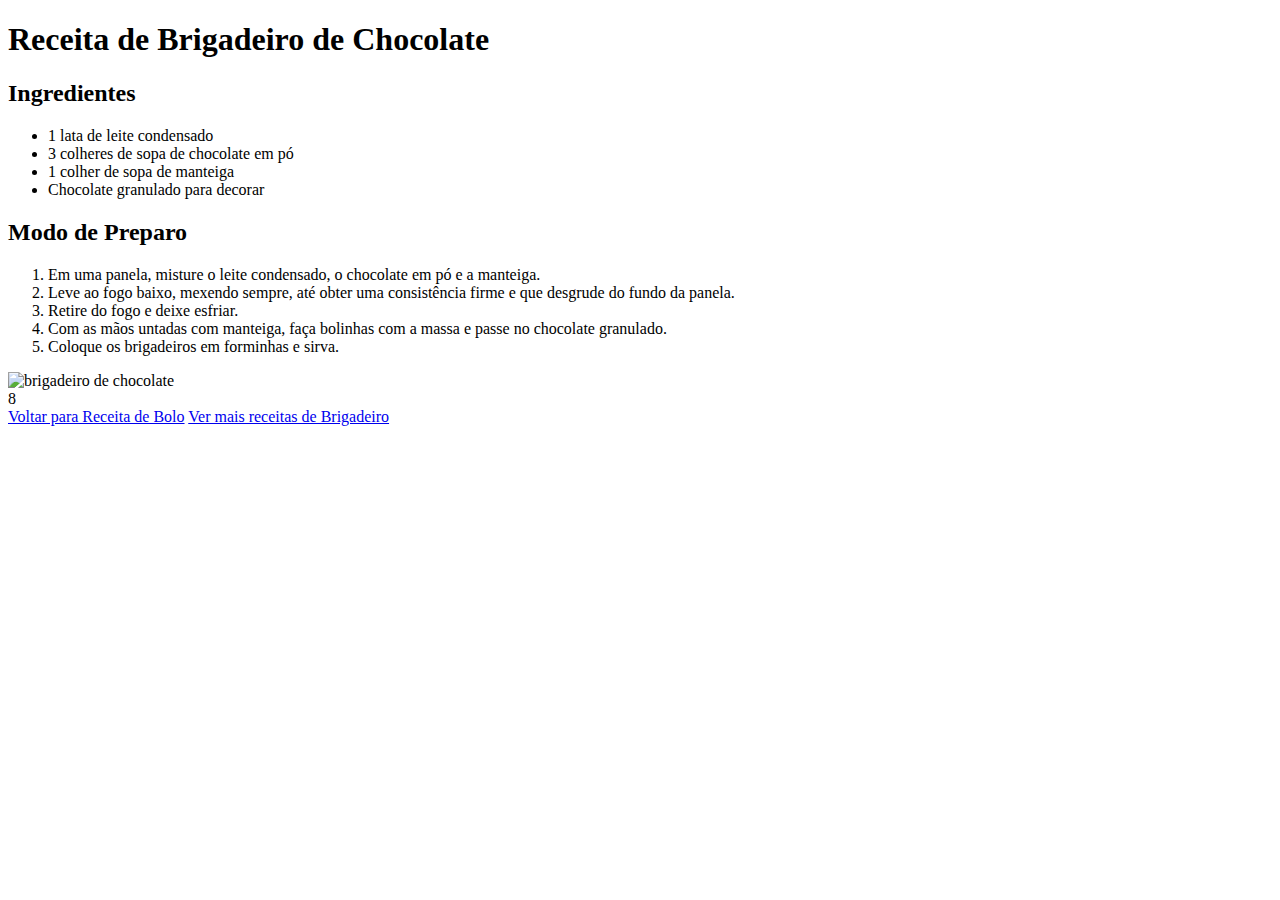
==== brigadeiro.html @ 161e7b05 "Create brigadeiro.html" ====
<!DOCTYPE html>
<html lang="pt-BR">

<head>
    <meta charset="UTF-8">
    <meta name="viewport" content="width=device-width, initial-scale=1.0">
    <title>Receita de Brigadeiro de Chocolate</title>
    <!-- Incluindo Tailwind CSS -->
    <link href="https://cdn.jsdelivr.net/npm/tailwindcss@2.2.19/dist/tailwind.min.css" rel="stylesheet">
</head>

<body class="bg-gray-100">
    <div class="container mx-auto p-8">
        <h1 class="text-3xl font-bold text-center mb-8">Receita de Brigadeiro de Chocolate</h1>

        <!-- Conteúdo da Receita -->
        <div class="bg-white rounded-lg shadow-md p-8">
            <h2 class="text-xl font-semibold mb-4">Ingredientes</h2>
            <ul class="list-disc ml-8">
                <li>1 lata de leite condensado</li>
                <li>3 colheres de sopa de chocolate em pó</li>
                <li>1 colher de sopa de manteiga</li>
                <li>Chocolate granulado para decorar</li>
            </ul>
            <h2 class="text-xl font-semibold mt-4 mb-4">Modo de Preparo</h2>
            <ol class="list-decimal ml-8">
                <li>Em uma panela, misture o leite condensado, o chocolate em pó e a manteiga.</li>
                <li>Leve ao fogo baixo, mexendo sempre, até obter uma consistência firme e que desgrude do fundo da
                    panela.</li>
                <li>Retire do fogo e deixe esfriar.</li>
                <li>Com as mãos untadas com manteiga, faça bolinhas com a massa e passe no chocolate granulado.</li>
                <li>Coloque os brigadeiros em forminhas e sirva.</li>
            </ol>

            <img class="w-1/2 mx-auto mt-8 rounded-lg shadow-md"
                src="https://i.panelinha.com.br/i1/228-q-2859-brigadeiro.webp" alt="brigadeiro de chocolate">
        </div>
8
        <!-- Links Internos -->
        <div class="mt-8 text-center">
            <a href="index.html" class="text-blue-500 hover:underline mr-4">Voltar para Receita de Bolo</a>
            <a href="https://www.tudogostoso.com.br/receita/114-brigadeiro.html"
                class="text-blue-500 hover:underline">Ver mais receitas de Brigadeiro</a>
        </div>
    </div>
</body>

</html>
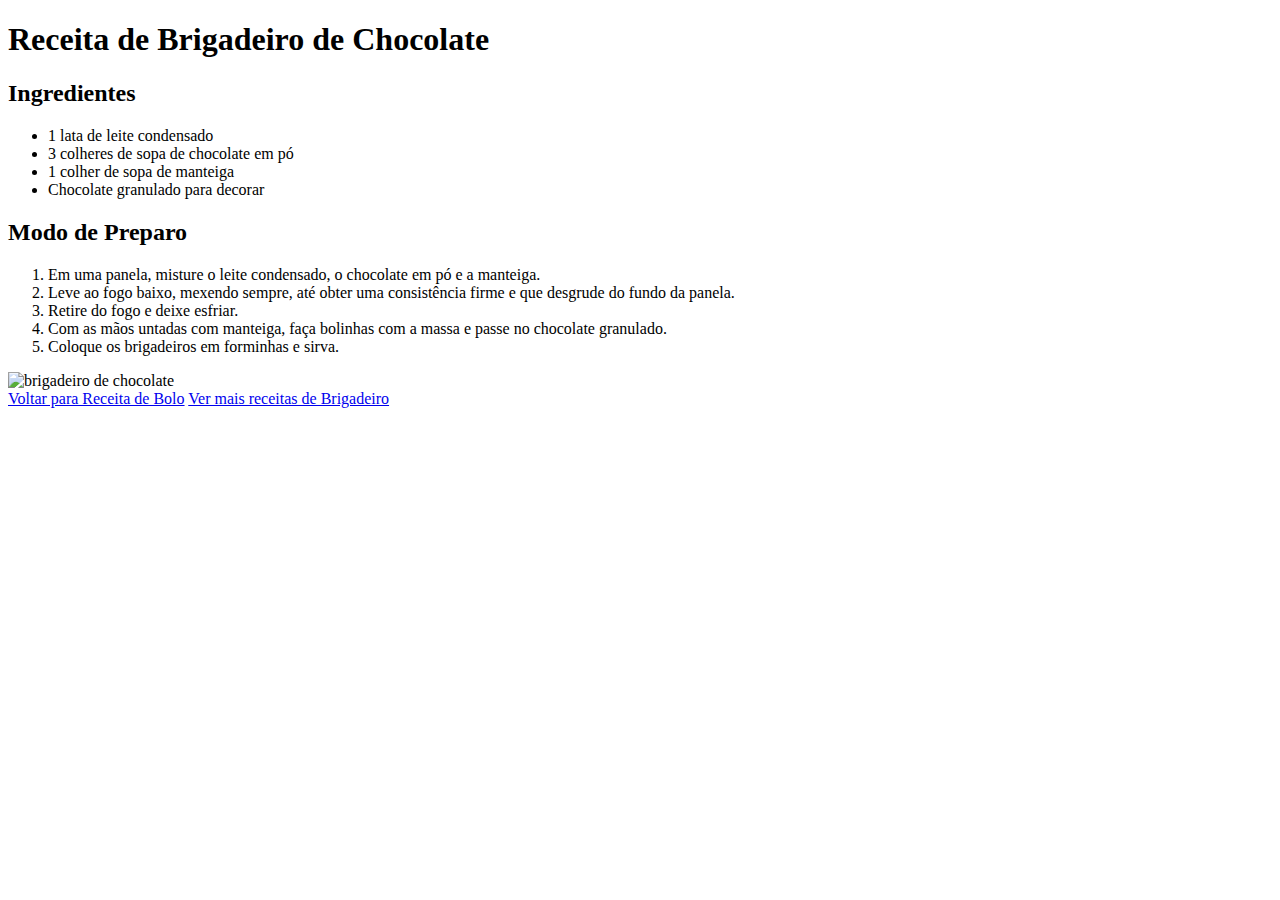
==== commit 41ceb2d3: "removi o 8 do brigadeiro.html" ====
--- a/brigadeiro.html
+++ b/brigadeiro.html
@@ -35,7 +35,7 @@
             <img class="w-1/2 mx-auto mt-8 rounded-lg shadow-md"
                 src="https://i.panelinha.com.br/i1/228-q-2859-brigadeiro.webp" alt="brigadeiro de chocolate">
         </div>
-8
+
         <!-- Links Internos -->
         <div class="mt-8 text-center">
             <a href="index.html" class="text-blue-500 hover:underline mr-4">Voltar para Receita de Bolo</a>
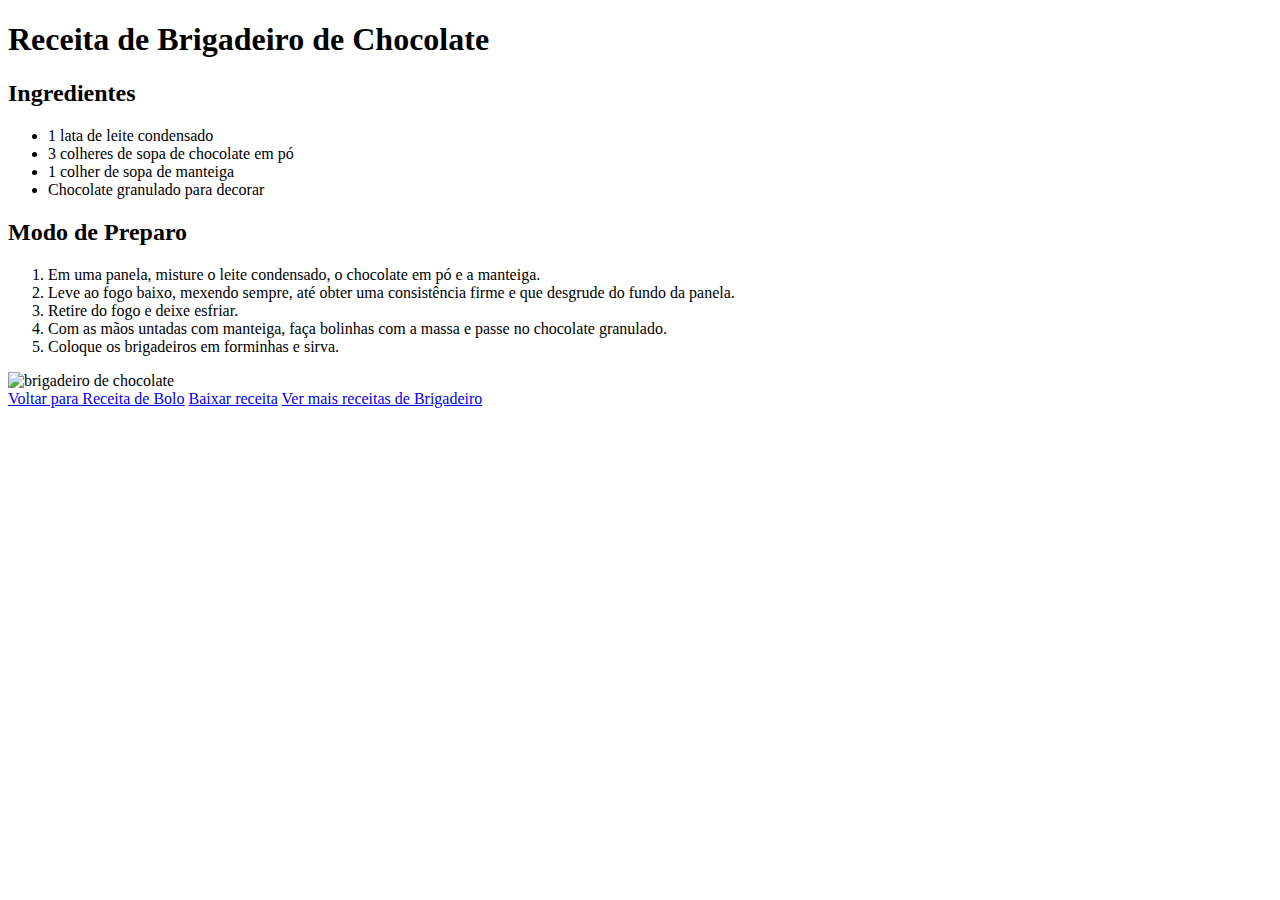
==== commit c818ecd1: "mudei o lugar do link de download" ====
--- a/brigadeiro.html
+++ b/brigadeiro.html
@@ -38,8 +38,12 @@
 
         <!-- Links Internos -->
         <div class="mt-8 text-center">
-            <a href="index.html" class="text-blue-500 hover:underline mr-4">Voltar para Receita de Bolo</a>
-            <a href="https://www.tudogostoso.com.br/receita/114-brigadeiro.html"
+            <a href="index.html" class="text-blue-500 hover:underline mr-4">Voltar para Receita de Bolo</a> 
+
+            <a href="assets/images/Brigadeiro - TudoGostoso.pdf" download
+            class="text-blue-500 hover:underline mr-4">Baixar receita</a>
+            
+            <a href="https://www.tudogostoso.com.br/receita/114-brigadeiro.html" target="_blank"
                 class="text-blue-500 hover:underline">Ver mais receitas de Brigadeiro</a>
         </div>
     </div>
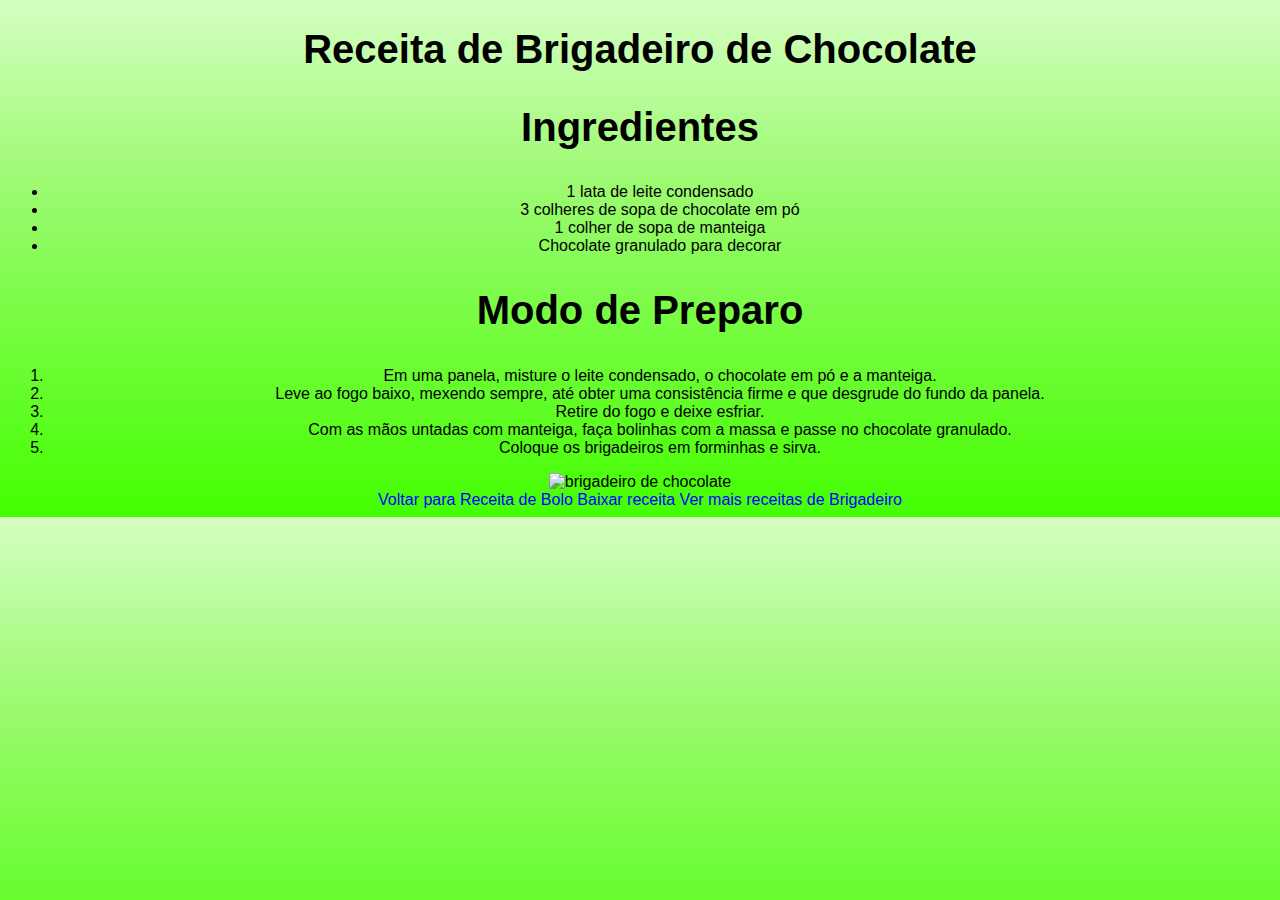
==== commit 9c4e2de3: "Update brigadeiro.html" ====
--- a/brigadeiro.html
+++ b/brigadeiro.html
@@ -7,6 +7,7 @@
     <title>Receita de Brigadeiro de Chocolate</title>
     <!-- Incluindo Tailwind CSS -->
     <link href="https://cdn.jsdelivr.net/npm/tailwindcss@2.2.19/dist/tailwind.min.css" rel="stylesheet">
+    <link rel="stylesheet" href="style.css">
 </head>
 
 <body class="bg-gray-100">
--- a/style.css
+++ b/style.css
@@ -0,0 +1,20 @@
+@chanset "utf-8";
+body
+{
+  background: linear-gradient(180deg, rgba(212,255,194,1) 0%, rgba(157,250,114,1) 35%, rgba(67,255,0,1) 100%);
+  font-size: 12pt; 
+  font-family: 'Arial', sans-serif;
+  text-align: center !important;
+} 
+
+h1,h2 {
+  font-size: 30pt;
+  color: black;
+  text-decoration: underscore;
+}
+
+a {
+  color: blue;
+  text-decoration: none;
+}
+  
